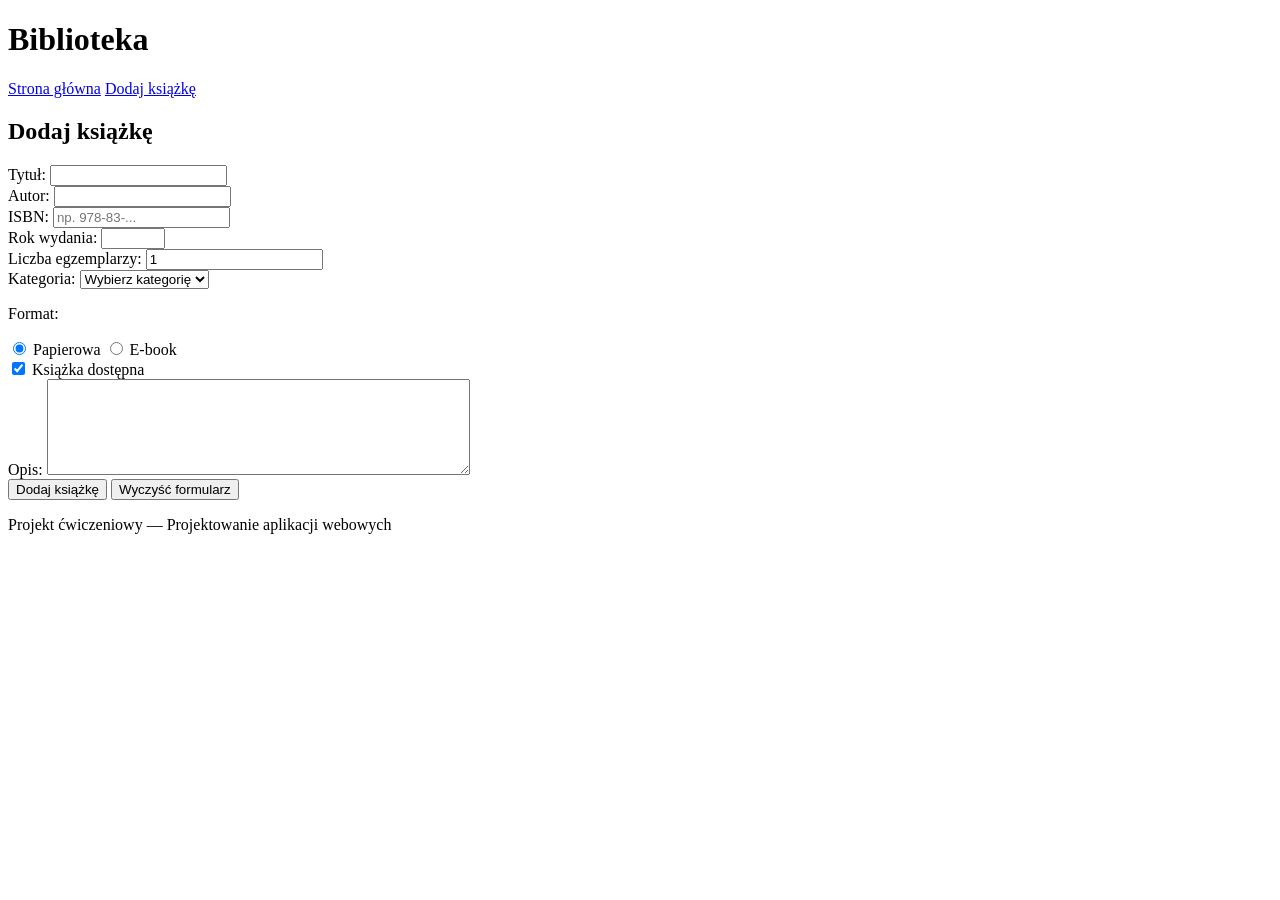
==== frontend/add_book.html @ 8dd62943 "Dodanie formularzy HTML" ====
<!DOCTYPE html>
<html lang="pl">
<head>
    <meta charset="UTF-8">
    <meta name="viewport" content="width=device-width, initial-scale=1.0">
    <title>Dodaj książkę — Biblioteka</title>
</head>

<body>

    <header>
        <h1>Biblioteka</h1>

        <nav>
            <a href="index.html">Strona główna</a>
            <a href="add_book.html">Dodaj książkę</a>
        </nav>
    </header>

    <main>

        <section>
            <h2>Dodaj książkę</h2>

            <form method="post">

                <div>
                    <label for="title">
                        Tytuł:
                    </label>

                    <input
                        type="text"
                        id="title"
                        name="title"
                        required
                    >
                </div>

                <div>
                    <label for="author">
                        Autor:
                    </label>

                    <input
                        type="text"
                        id="author"
                        name="author"
                        required
                    >
                </div>

                <div>
                    <label for="isbn">
                        ISBN:
                    </label>

                    <input
                        type="text"
                        id="isbn"
                        name="isbn"
                        placeholder="np. 978-83-..."
                    >
                </div>

                <div>
                    <label for="year">
                        Rok wydania:
                    </label>

                    <input
                        type="number"
                        id="year"
                        name="year"
                        min="0"
                        max="2100"
                    >
                </div>

                <div>
                    <label for="copies">
                        Liczba egzemplarzy:
                    </label>

                    <input
                        type="number"
                        id="copies"
                        name="copies"
                        min="0"
                        value="1"
                    >
                </div>

                <div>
                    <label for="category">
                        Kategoria:
                    </label>

                    <select
                        id="category"
                        name="category"
                    >
                        <option value="">
                            Wybierz kategorię
                        </option>

                        <option value="fantasy">
                            Fantasy
                        </option>

                        <option value="science-fiction">
                            Science fiction
                        </option>

                        <option value="crime">
                            Kryminał
                        </option>

                        <option value="other">
                            Inna
                        </option>
                    </select>
                </div>

                <div>
                    <p>Format:</p>

                    <input
                        type="radio"
                        id="paper"
                        name="format"
                        value="paper"
                        checked
                    >

                    <label for="paper">
                        Papierowa
                    </label>

                    <input
                        type="radio"
                        id="ebook"
                        name="format"
                        value="ebook"
                    >

                    <label for="ebook">
                        E-book
                    </label>
                </div>

                <div>
                    <input
                        type="checkbox"
                        id="available"
                        name="available"
                        checked
                    >

                    <label for="available">
                        Książka dostępna
                    </label>
                </div>

                <div>
                    <label for="description">
                        Opis:
                    </label>

                    <textarea
                        id="description"
                        name="description"
                        rows="6"
                        cols="50"
                    ></textarea>
                </div>

                <div>
                    <button type="submit">
                        Dodaj książkę
                    </button>

                    <button type="reset">
                        Wyczyść formularz
                    </button>
                </div>

            </form>
        </section>

    </main>

    <footer>
        <p>
            Projekt ćwiczeniowy — Projektowanie aplikacji webowych
        </p>
    </footer>

</body>
</html>
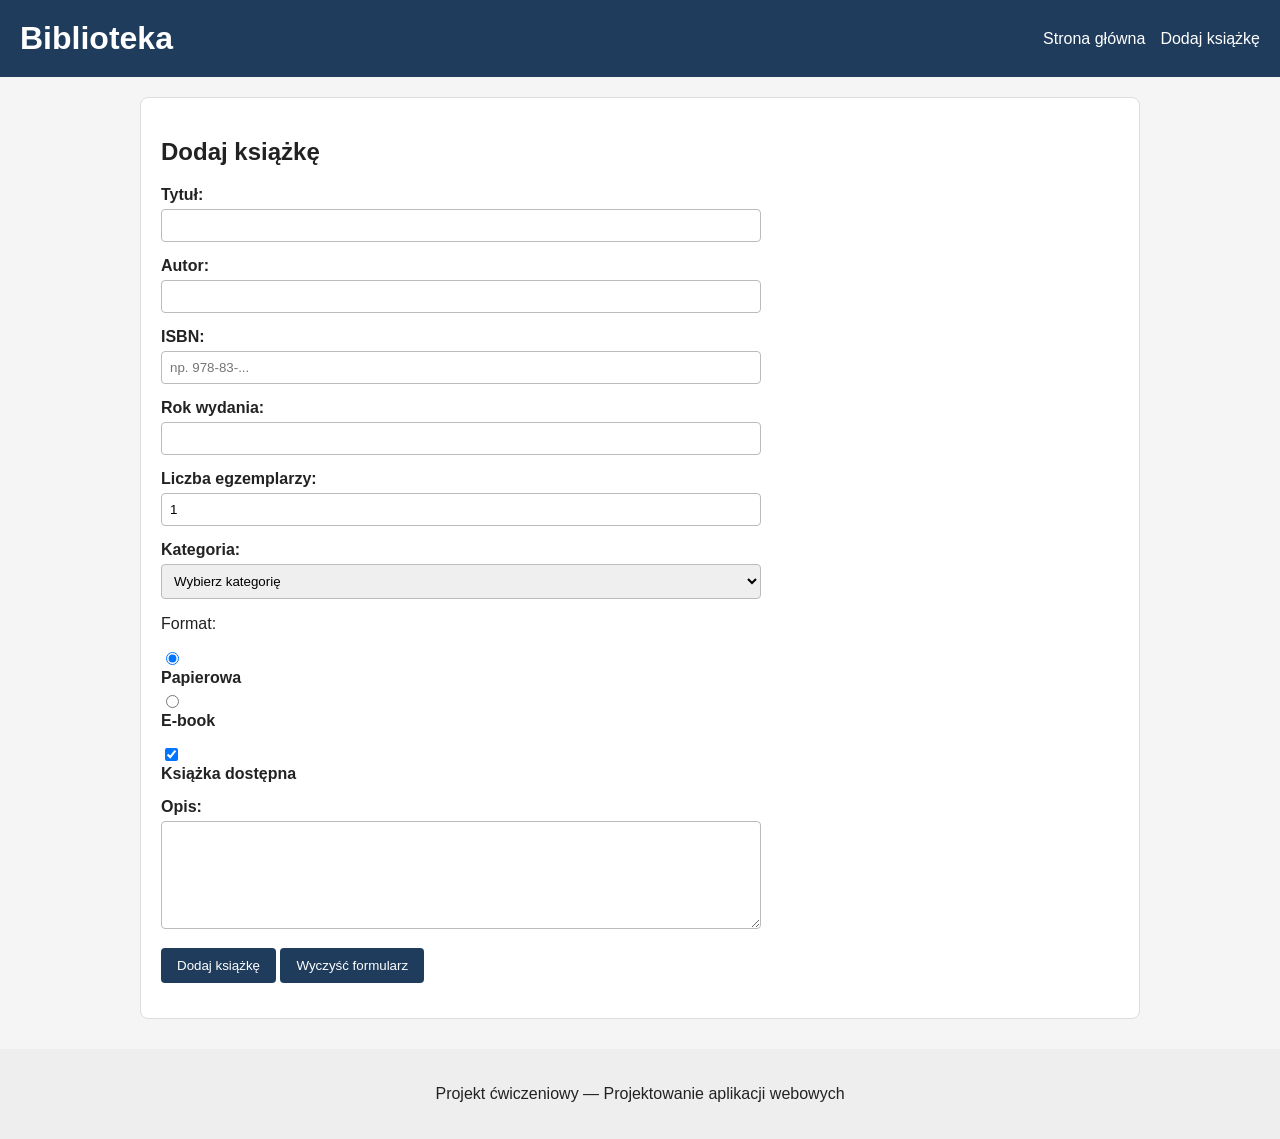
==== commit f7792922: "Dodano arkusze stylów" ====
--- a/frontend/add_book.html
+++ b/frontend/add_book.html
@@ -4,6 +4,8 @@
     <meta charset="UTF-8">
     <meta name="viewport" content="width=device-width, initial-scale=1.0">
     <title>Dodaj książkę — Biblioteka</title>
+
+    <link rel="stylesheet" href="css/styles.css">
 </head>
 
 <body>
--- a/frontend/css/styles.css
+++ b/frontend/css/styles.css
@@ -0,0 +1,209 @@
+body {
+    margin: 0;
+
+    background-color: #f5f5f5;
+    color: #222222;
+
+    font-family: Arial, Helvetica, sans-serif;
+}
+
+header {
+    display: flex;
+
+    justify-content: space-between;
+    align-items: center;
+
+    gap: 20px;
+
+    background-color: #1f3c5c;
+    color: white;
+
+    padding: 20px;
+}
+
+header h1 {
+    margin: 0;
+}
+
+nav {
+    display: flex;
+    gap: 15px;
+}
+
+nav a {
+    color: white;
+    text-decoration: none;
+}
+
+nav a:hover {
+    text-decoration: underline;
+}
+
+main {
+    width: 90%;
+    max-width: 1000px;
+
+    margin: 0 auto;
+}
+
+section {
+    background-color: white;
+
+    margin: 20px 0;
+    padding: 20px;
+
+    border: 1px solid #dddddd;
+    border-radius: 8px;
+}
+
+.book-list {
+    display: flex;
+
+    gap: 20px;
+    flex-wrap: wrap;
+}
+
+.book-card {
+    flex: 1 1 250px;
+
+    border: 1px solid #cccccc;
+    border-radius: 6px;
+
+    padding: 15px;
+
+    background-color: #fafafa;
+}
+
+.book-card h3 {
+    margin-top: 0;
+}
+
+.book-info {
+    color: #555555;
+}
+
+table {
+    width: 100%;
+
+    border-collapse: collapse;
+
+    margin: 20px 0;
+}
+
+th,
+td {
+    border: 1px solid #cccccc;
+
+    padding: 10px;
+
+    text-align: left;
+}
+
+th {
+    background-color: #eeeeee;
+}
+
+.table-container {
+    overflow-x: auto;
+}
+
+form {
+    max-width: 600px;
+}
+
+form div {
+    margin-bottom: 15px;
+}
+
+.search-form {
+    display: flex;
+
+    gap: 15px;
+
+    align-items: end;
+
+    max-width: none;
+}
+
+.search-form div {
+    flex: 1;
+    margin-bottom: 0;
+}
+
+label {
+    display: block;
+
+    margin-bottom: 5px;
+
+    font-weight: bold;
+}
+
+input[type="text"],
+input[type="email"],
+input[type="password"],
+input[type="number"],
+input[type="date"],
+select,
+textarea {
+    width: 100%;
+
+    padding: 8px;
+
+    border: 1px solid #bbbbbb;
+    border-radius: 4px;
+
+    box-sizing: border-box;
+}
+
+button,
+.button-link {
+    display: inline-block;
+
+    background-color: #1f3c5c;
+    color: white;
+
+    border: none;
+    border-radius: 4px;
+
+    padding: 10px 16px;
+
+    text-decoration: none;
+
+    cursor: pointer;
+}
+
+button:hover,
+.button-link:hover {
+    background-color: #315c87;
+}
+
+footer {
+    margin-top: 30px;
+    padding: 20px;
+
+    text-align: center;
+
+    background-color: #eeeeee;
+}
+
+@media (max-width: 700px) {
+
+    header {
+        flex-direction: column;
+        align-items: flex-start;
+    }
+
+    nav {
+        flex-direction: column;
+    }
+
+    .search-form {
+        flex-direction: column;
+        align-items: stretch;
+    }
+
+    main {
+        width: 95%;
+    }
+
+}
